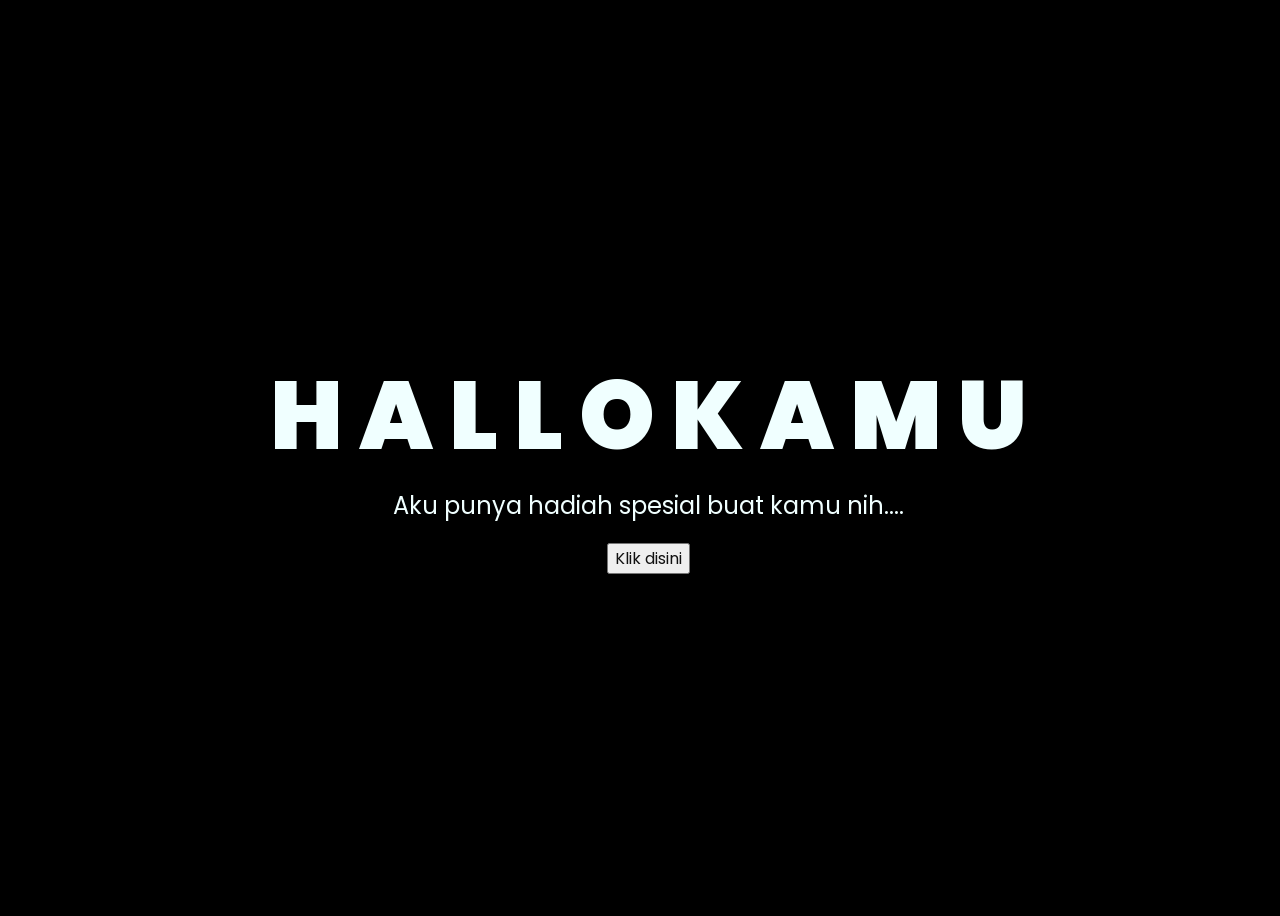
==== index.html @ 7e4d8b52 "Add files via upload" ====
<!DOCTYPE html>
<html lang="en">
<head>
    <meta charset="UTF-8">
    <meta http-equiv="X-UA-Compatible" content="IE=edge">
    <meta name="viewport" content="width=device-width, initial-scale=1.0">
    <link rel="stylesheet" href="css/style.css">
    <link rel="icon" href="img/flowers.png" type="image/x-icon">
    <title>Flowers</title>
</head>
<body>
    <div class="greetings">
    <!-- silahkan menambah kata sesuai keinginan dengan <span>text...</span -->
        <span>H</span>
        <span>A</span>
        <span>L</span>
        <span>L</span>
        <span>O</span>
        <span>K</span>
        <span>A</span>
        <span>M</span>
        <span>U</span>
    </div>
    <div class="description">
        <span>Aku punya hadiah spesial buat kamu nih....</span>
    </div>
    <div class="button">
        <button>
            <a href="flower.html">Klik disini</a>
        </button>
        
    </div>
</body>
</html>
---- css/style.css ----
@import url('https://fonts.googleapis.com/css2?family=Poppins:ital,wght@0,500;1,900&display=swap');
*{
    font-family: 'Poppins',cursive;
}
body{
    color: azure;
    width: 100%;
    height: 100vh;
    display: flex;
    flex-direction: column;
    align-items: center;
    justify-content: center;
    background-color: black;
}
.greetings{
    font-size: 6rem;
    font-weight: 900;
}
.greetings > span{
    animation: glow 2.5s ease-in-out infinite;
}
@keyframes glow{
    0%, 100%{
        color: #fff;
        text-shadow: 0 0 12px #39c6d6, 0 0 50px #39c6d6, 0 0 100px #39c6d6;
    }
    10%, 90%{
        color: #111;
        text-shadow: none;
    }
}
.greetings > span:nth-child(2){
    animation-delay: .2s ;
}
.greetings > span:nth-child(3){
    animation-delay: .4s ;
}
.greetings > span:nth-child(4){
    animation-delay: .6s;
}
.greetings > span:nth-child(5){
    animation-delay: .8s;
}

.description{
    font-size: 1.5rem;
    margin-bottom: 20px;
}

.button a{
    text-decoration: none;
    font-size: 1rem;
    color: #111;
}

@media screen and (max-width:574px){
    .greetings{
        display: block;
        font-size: 3rem;
        font-weight: 500;
        text-align: center;
    }
    .description{
        font-size: 1rem;
    }
    
    .button a{
        font-size: .5rem;
    }
}
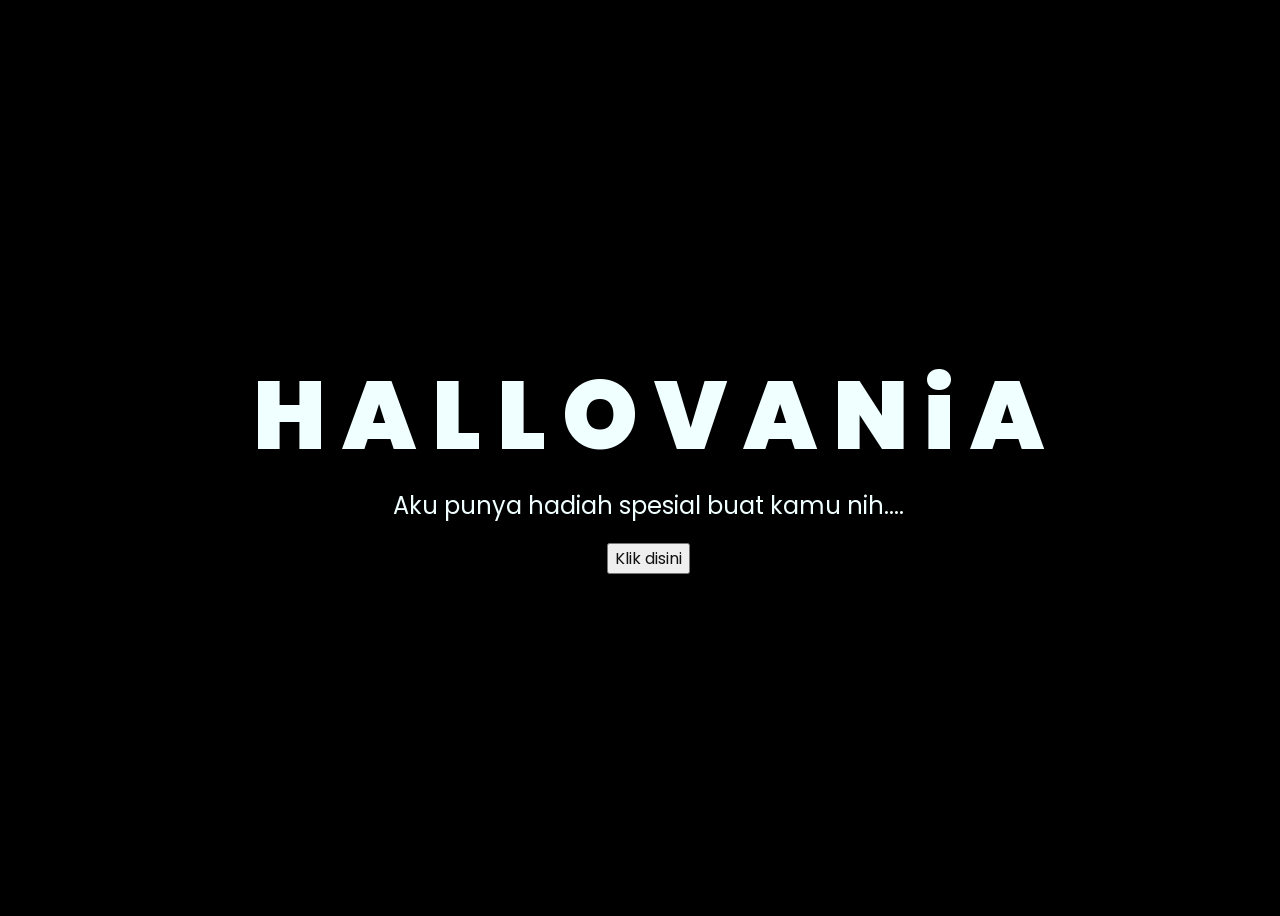
==== commit 8fb7833e: "Update index.html" ====
--- a/index.html
+++ b/index.html
@@ -16,10 +16,11 @@
         <span>L</span>
         <span>L</span>
         <span>O</span>
-        <span>K</span>
+        <span>V</span>
         <span>A</span>
-        <span>M</span>
-        <span>U</span>
+        <span>N</span>
+        <span>i</span>
+         <span>A</span>
     </div>
     <div class="description">
         <span>Aku punya hadiah spesial buat kamu nih....</span>
@@ -31,4 +32,4 @@
         
     </div>
 </body>
-</html>+</html>
